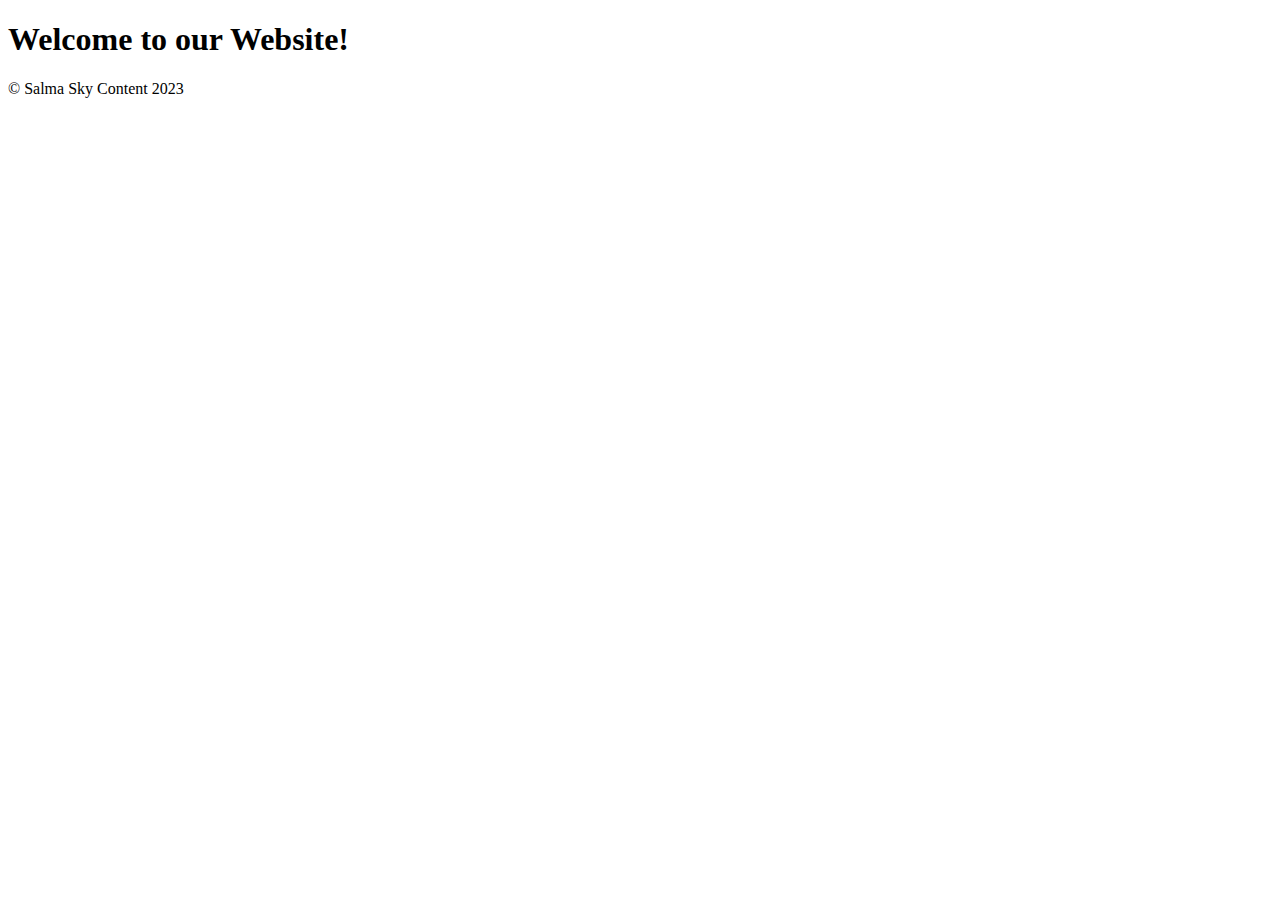
==== index.html @ 4b76b9b6 "Scaffold basic homepage" ====
<!DOCTYPE html>
<html lang="en">
<head>
    <meta charset="UTF-8">
    <meta http-equiv="X-UA-Compatible" content="IE=edge">
    <meta name="viewport" content="width=device-width, initial-scale=1.0">
    <title>Home Page</title>
</head>
<body>
    <h1>Welcome to our Website!</h1>

    <footer> 
        <p>&copy; Salma Sky Content 2023</p>
        <nav></nav>
    </footer>
    
</body>
</html>
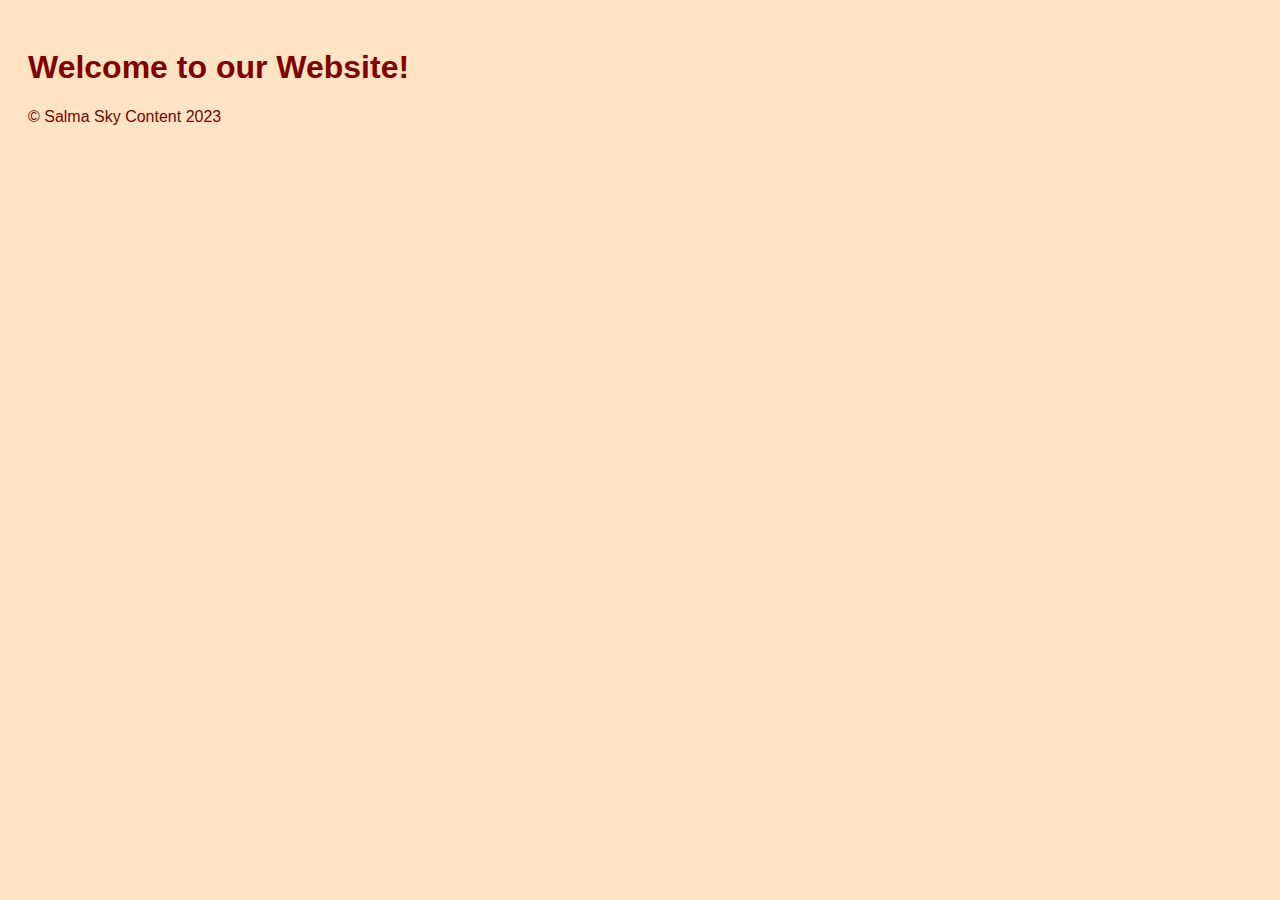
==== commit af514b51: "Basic home page styles created" ====
--- a/index.html
+++ b/index.html
@@ -5,6 +5,8 @@
     <meta http-equiv="X-UA-Compatible" content="IE=edge">
     <meta name="viewport" content="width=device-width, initial-scale=1.0">
     <title>Home Page</title>
+
+    <link href="Styles/main_styles.css" rel="stylesheet">
 </head>
 <body>
     <h1>Welcome to our Website!</h1>
--- a/Styles/main_styles.css
+++ b/Styles/main_styles.css
@@ -0,0 +1,6 @@
+body {
+    font-family: 'Segoe UI', Tahoma, Geneva, Verdana, sans-serif;
+    padding: 20px;
+    background-color: bisque;
+    color: maroon;
+}